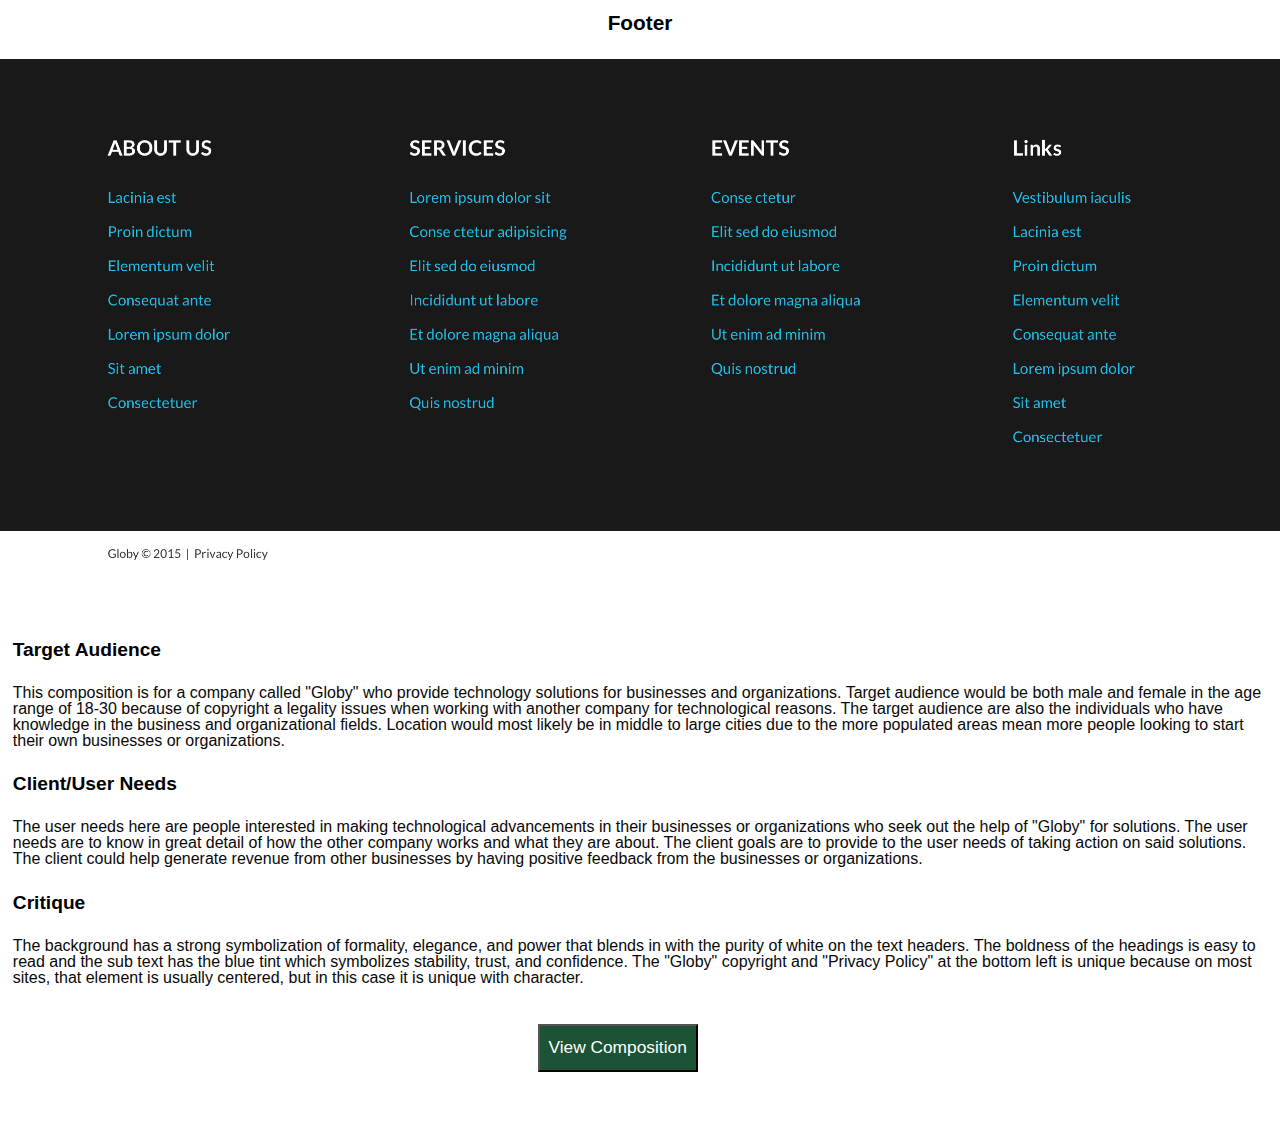
==== components/10Footer/component.html @ a1be98af "Final Submission" ====
<!DOCTYPE html>
<html>
<head>
	<title>WSP Component: Firstname Lastname</title>
	<link rel="stylesheet" type="text/css" href="../../css/reset.css" />
	<link rel="stylesheet" type="text/css" href="component.css" />
</head>
<body>

	<div class="compos">
			<h2>Footer</h2>
			<a href="http://www.templatemonster.com/demo/53732.html" target="_blank">
			<img src="../../images/compImage10.png"></a>
			<ul>
				<li>
					<h3>Target Audience</h3>
					<p>This composition is for a company called "Globy" who provide technology solutions for businesses and organizations. Target audience would be both male and female in the age range of 18-30 because of copyright a legality issues when working with another company for technological
						reasons. The target audience are also the individuals who have knowledge in the business and organizational fields. Location would most likely be in middle to large cities due to the more populated areas mean more people looking to start their own businesses or organizations.</p>
				</li>
				<li>
					<h3>Client/User Needs</h3>
					<p>The user needs here are people interested in making technological advancements in their businesses or organizations who seek out the help of "Globy" for solutions. The user needs are to know in great detail of how the other company works and what they are about. The client
						goals are to provide to the user needs of taking action on said solutions. The client could help generate revenue from other businesses by having positive feedback from the businesses or organizations.</p>
				</li>
				<li>
					<h3>Critique</h3>
					<p>The background has a strong symbolization of formality, elegance, and power that blends in with the purity of white on the text headers. The boldness of the headings is easy to read and the sub text has the blue tint which symbolizes stability, trust, and confidence. The "Globy"
						copyright and "Privacy Policy" at the bottom left is unique because on most sites, that element is usually centered, but in this case it is unique with character. </p>
				</li>
			</ul>
			<button class="button"><a href="http://www.templatemonster.com/demo/53732.html" target="_blank">View Composition</a></button>
		</div>
	
</body>
</html>
---- components/10Footer/component.css ----
/* 
================================================================================
COMPONENT STYLESHEET
================================================================================ */

/* 
================================================================================
COMPONENT STYLESHEET
================================================================================ */

/* 
================================================================================
COMPONENT STYLESHEET
================================================================================ */

h2 {
    font-family: "Helvetica Neue", Helvetica, Arial, sans-serif;
    font-weight: bold;
    font-size: 1.3em;
    text-align: center;
    padding: 1%;
}

h3 {
    font-family: "Helvetica Neue", Helvetica, Arial, sans-serif;
    font-weight: bold;
    font-size: 1.2em;
    text-align: left;
    padding: 1%;
}

p {
    font-family: "Helvetica Neue", Helvetica, Arial, sans-serif;
    font-size: 1em;
    font-weight: 500;
    padding: 1%;
    color: #090808;
}


.compos {
    padding-bottom: 1%;
    width: 100%;
    background-color: #FFF;
    margin-bottom: 3%;
    clear: both;
}

.compos img {
    padding-top: 1%;
    padding-bottom: 1%;
    width: 100%;
    background-color: white;
    margin-bottom: 3%;
    clear: both;
}

button {
    width: 160px;
    height: 48px;
    text-align: center;
    margin: 2% 0% 1% 42%;
    background-color: #1B5334;
    text-decoration: none;
}

button a{
    color: #FFF;
    text-align: center;
    font-size: 1.3em;
    display: inline-block;
    text-decoration: none;
}
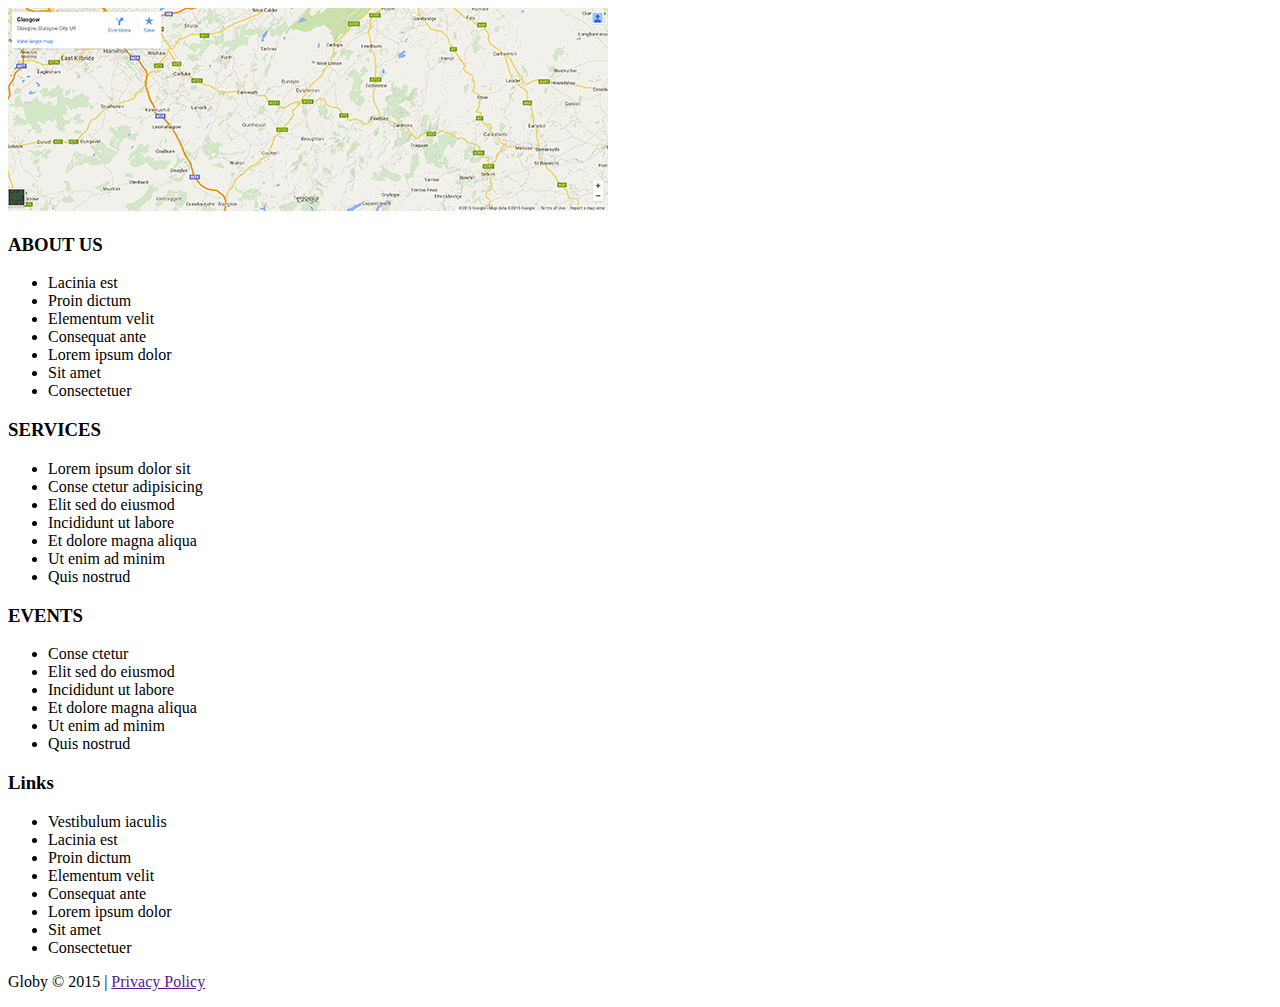
==== commit bd17244b: "Work in progress" ====
--- a/components/10Footer/component.html
+++ b/components/10Footer/component.html
@@ -1,35 +1,72 @@
 <!DOCTYPE html>
 <html>
 <head>
-	<title>WSP Component: Firstname Lastname</title>
-	<link rel="stylesheet" type="text/css" href="../../css/reset.css" />
-	<link rel="stylesheet" type="text/css" href="component.css" />
+	<title>WSP Component10: Amaren Read</title>
+	<!--<link rel="stylesheet" type="text/css" href="../../css/reset.css" />
+	<link rel="stylesheet" type="text/css" href="component.css" />-->
 </head>
 <body>
 
-	<div class="compos">
-			<h2>Footer</h2>
-			<a href="http://www.templatemonster.com/demo/53732.html" target="_blank">
-			<img src="../../images/compImage10.png"></a>
+	<footer>
+		<img src="../../images/map.png" alt="Google map of company location: Glasgow, Glasgow City, UK" />
+
+		<nav>
+			<h3>ABOUT US</h3>
 			<ul>
-				<li>
-					<h3>Target Audience</h3>
-					<p>This composition is for a company called "Globy" who provide technology solutions for businesses and organizations. Target audience would be both male and female in the age range of 18-30 because of copyright a legality issues when working with another company for technological
-						reasons. The target audience are also the individuals who have knowledge in the business and organizational fields. Location would most likely be in middle to large cities due to the more populated areas mean more people looking to start their own businesses or organizations.</p>
-				</li>
-				<li>
-					<h3>Client/User Needs</h3>
-					<p>The user needs here are people interested in making technological advancements in their businesses or organizations who seek out the help of "Globy" for solutions. The user needs are to know in great detail of how the other company works and what they are about. The client
-						goals are to provide to the user needs of taking action on said solutions. The client could help generate revenue from other businesses by having positive feedback from the businesses or organizations.</p>
-				</li>
-				<li>
-					<h3>Critique</h3>
-					<p>The background has a strong symbolization of formality, elegance, and power that blends in with the purity of white on the text headers. The boldness of the headings is easy to read and the sub text has the blue tint which symbolizes stability, trust, and confidence. The "Globy"
-						copyright and "Privacy Policy" at the bottom left is unique because on most sites, that element is usually centered, but in this case it is unique with character. </p>
-				</li>
+				<li>Lacinia est</li>
+				<li>Proin dictum</li>
+				<li>Elementum velit</li>
+				<li>Consequat ante</li>
+				<li>Lorem ipsum dolor</li>
+				<li>Sit amet</li>
+				<li>Consectetuer</li>
 			</ul>
-			<button class="button"><a href="http://www.templatemonster.com/demo/53732.html" target="_blank">View Composition</a></button>
-		</div>
+		</nav>
+
+		<nav>
+			<h3>SERVICES</h3>
+			<ul>
+				<li>Lorem ipsum dolor sit</li>
+				<li>Conse ctetur adipisicing</li>
+				<li>Elit sed do eiusmod</li>
+				<li>Incididunt ut labore</li>
+				<li>Et dolore magna aliqua</li>
+				<li>Ut enim ad minim</li>
+				<li>Quis nostrud</li>
+			</ul>
+		</nav>
+
+		<nav>
+			<h3>EVENTS</h3>
+			<ul>
+				<li>Conse ctetur</li>
+				<li>Elit sed do eiusmod</li>
+				<li>Incididunt ut labore</li>
+				<li>Et dolore magna aliqua</li>
+				<li>Ut enim ad minim</li>
+				<li>Quis nostrud</li>
+			</ul>
+		</nav>
+
+		<nav>
+			<h3>Links</h3>
+			<ul>
+				<li>Vestibulum iaculis</li>
+				<li>Lacinia est</li>
+				<li>Proin dictum</li>
+				<li>Elementum velit</li>
+				<li>Consequat ante</li>
+				<li>Lorem ipsum dolor</li>
+				<li>Sit amet</li>
+				<li>Consectetuer</li>
+			</ul>
+		</nav>
+
+	</footer>
+
+	<footer>
+		<p>Globy &copy; 2015 | <a href="">Privacy Policy</a></p>
+	</footer>
 	
 </body>
 </html>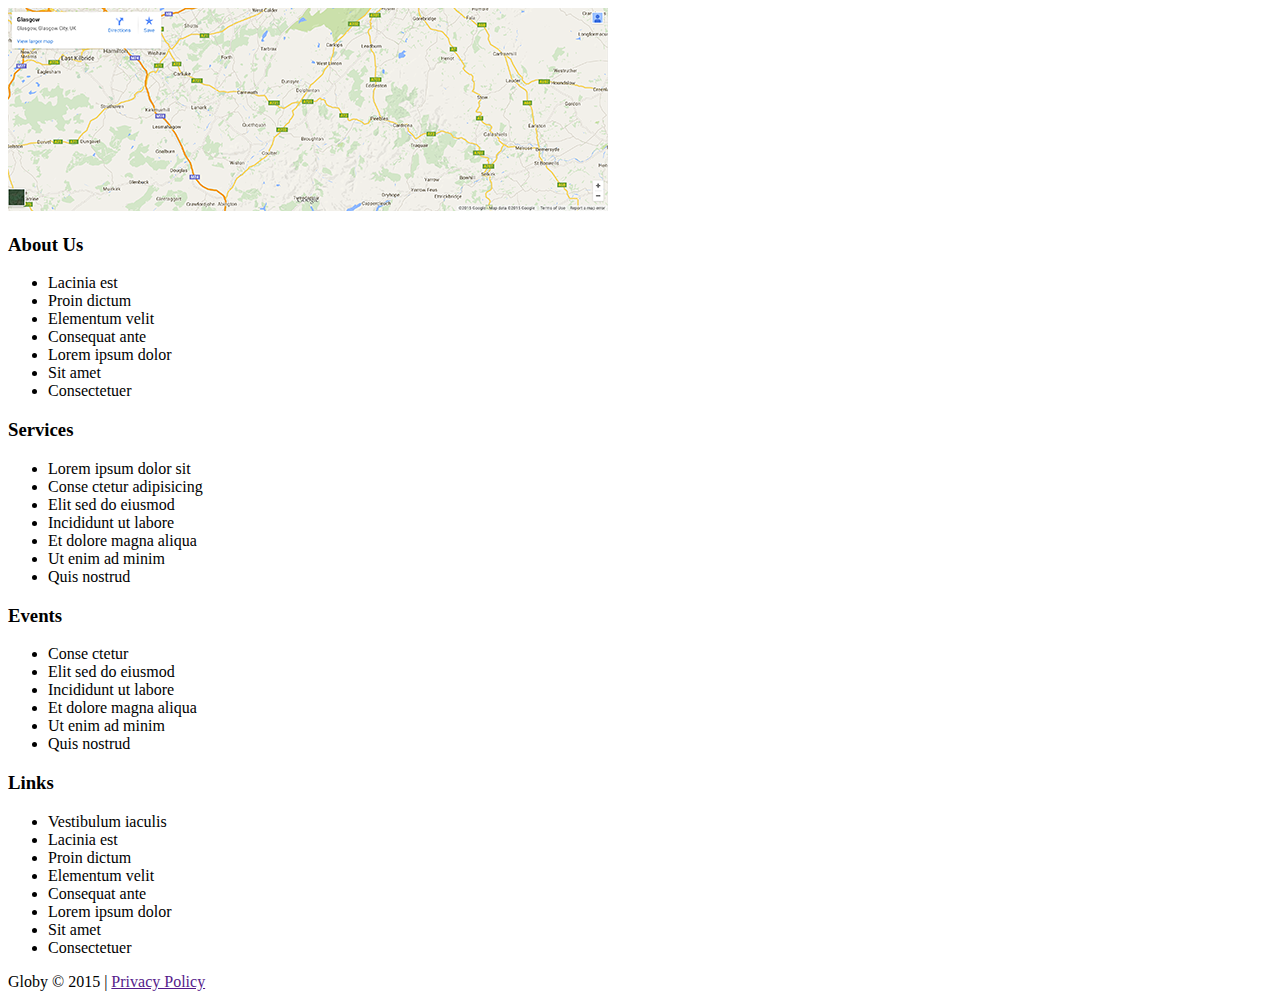
==== commit 01687659: "Final" ====
--- a/components/10Footer/component.html
+++ b/components/10Footer/component.html
@@ -7,66 +7,66 @@
 </head>
 <body>
 
-	<footer>
-		<img src="../../images/map.png" alt="Google map of company location: Glasgow, Glasgow City, UK" />
+<footer>
+	<img src="../../images/map.png" alt="Google map of company location: Glasgow, Glasgow City, UK" />
 
-		<nav>
-			<h3>ABOUT US</h3>
-			<ul>
-				<li>Lacinia est</li>
-				<li>Proin dictum</li>
-				<li>Elementum velit</li>
-				<li>Consequat ante</li>
-				<li>Lorem ipsum dolor</li>
-				<li>Sit amet</li>
-				<li>Consectetuer</li>
-			</ul>
-		</nav>
+	<nav>
+		<h3>About Us</h3>
+		<ul>
+			<li>Lacinia est</li>
+			<li>Proin dictum</li>
+			<li>Elementum velit</li>
+			<li>Consequat ante</li>
+			<li>Lorem ipsum dolor</li>
+			<li>Sit amet</li>
+			<li>Consectetuer</li>
+		</ul>
+	</nav>
 
-		<nav>
-			<h3>SERVICES</h3>
-			<ul>
-				<li>Lorem ipsum dolor sit</li>
-				<li>Conse ctetur adipisicing</li>
-				<li>Elit sed do eiusmod</li>
-				<li>Incididunt ut labore</li>
-				<li>Et dolore magna aliqua</li>
-				<li>Ut enim ad minim</li>
-				<li>Quis nostrud</li>
-			</ul>
-		</nav>
+	<nav>
+		<h3>Services</h3>
+		<ul>
+			<li>Lorem ipsum dolor sit</li>
+			<li>Conse ctetur adipisicing</li>
+			<li>Elit sed do eiusmod</li>
+			<li>Incididunt ut labore</li>
+			<li>Et dolore magna aliqua</li>
+			<li>Ut enim ad minim</li>
+			<li>Quis nostrud</li>
+		</ul>
+	</nav>
 
-		<nav>
-			<h3>EVENTS</h3>
-			<ul>
-				<li>Conse ctetur</li>
-				<li>Elit sed do eiusmod</li>
-				<li>Incididunt ut labore</li>
-				<li>Et dolore magna aliqua</li>
-				<li>Ut enim ad minim</li>
-				<li>Quis nostrud</li>
-			</ul>
-		</nav>
+	<nav>
+		<h3>Events</h3>
+		<ul>
+			<li>Conse ctetur</li>
+			<li>Elit sed do eiusmod</li>
+			<li>Incididunt ut labore</li>
+			<li>Et dolore magna aliqua</li>
+			<li>Ut enim ad minim</li>
+			<li>Quis nostrud</li>
+		</ul>
+	</nav>
 
-		<nav>
-			<h3>Links</h3>
-			<ul>
-				<li>Vestibulum iaculis</li>
-				<li>Lacinia est</li>
-				<li>Proin dictum</li>
-				<li>Elementum velit</li>
-				<li>Consequat ante</li>
-				<li>Lorem ipsum dolor</li>
-				<li>Sit amet</li>
-				<li>Consectetuer</li>
-			</ul>
-		</nav>
+	<nav>
+		<h3>Links</h3>
+		<ul>
+			<li>Vestibulum iaculis</li>
+			<li>Lacinia est</li>
+			<li>Proin dictum</li>
+			<li>Elementum velit</li>
+			<li>Consequat ante</li>
+			<li>Lorem ipsum dolor</li>
+			<li>Sit amet</li>
+			<li>Consectetuer</li>
+		</ul>
+	</nav>
 
-	</footer>
+</footer>
 
-	<footer>
-		<p>Globy &copy; 2015 | <a href="">Privacy Policy</a></p>
-	</footer>
-	
+<footer>
+	<p>Globy &copy; 2015 | <a href="">Privacy Policy</a></p>
+</footer>
+
 </body>
 </html>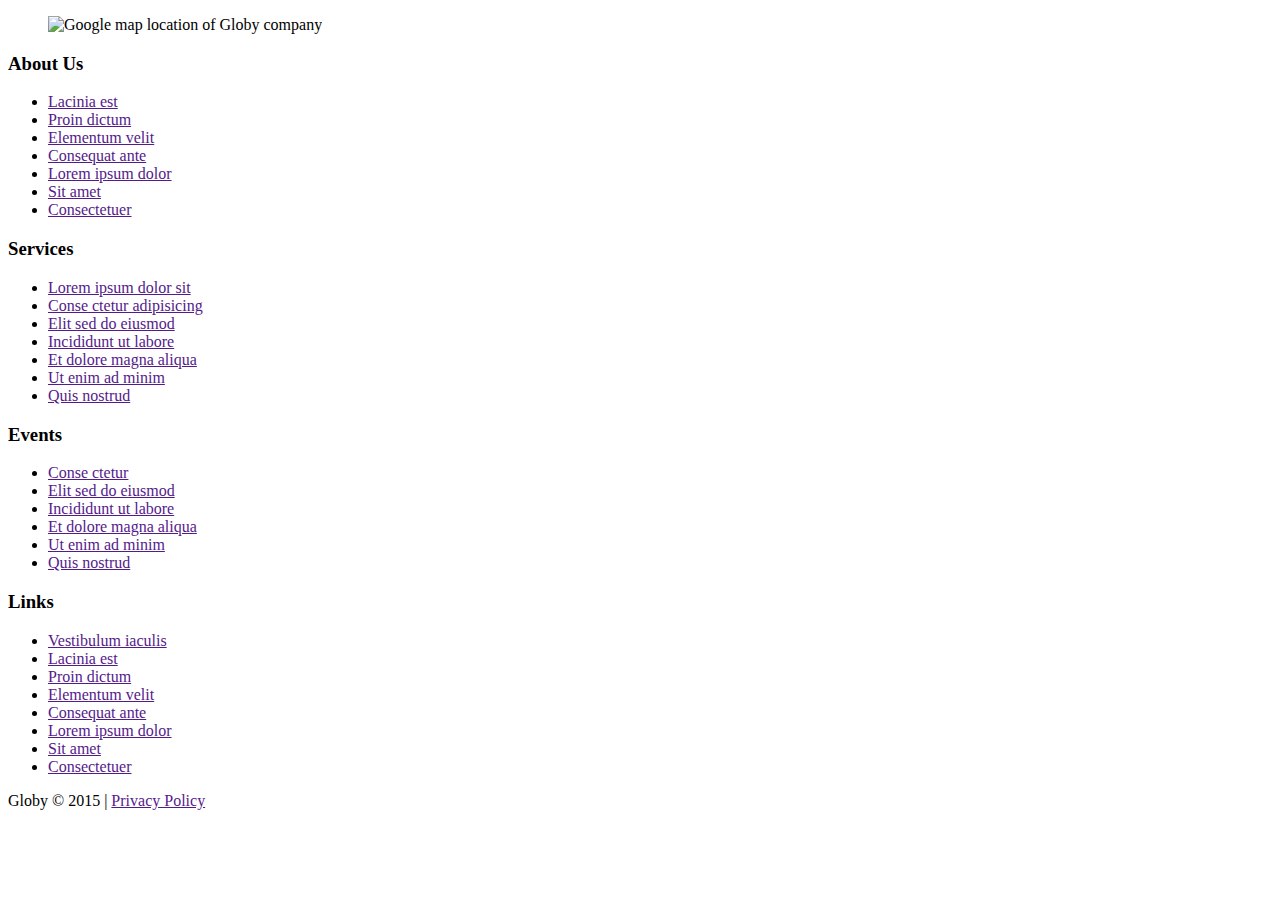
==== commit 9a25d51e: "Finalized" ====
--- a/components/10Footer/component.html
+++ b/components/10Footer/component.html
@@ -7,66 +7,73 @@
 </head>
 <body>
 
-<footer>
-	<img src="../../images/map.png" alt="Google map of company location: Glasgow, Glasgow City, UK" />
+<section>
+	<footer>
 
-	<nav>
-		<h3>About Us</h3>
-		<ul>
-			<li>Lacinia est</li>
-			<li>Proin dictum</li>
-			<li>Elementum velit</li>
-			<li>Consequat ante</li>
-			<li>Lorem ipsum dolor</li>
-			<li>Sit amet</li>
-			<li>Consectetuer</li>
-		</ul>
-	</nav>
+		<figure>
+			<img src="" alt="Google map location of Globy company" />
+		</figure>
 
-	<nav>
-		<h3>Services</h3>
-		<ul>
-			<li>Lorem ipsum dolor sit</li>
-			<li>Conse ctetur adipisicing</li>
-			<li>Elit sed do eiusmod</li>
-			<li>Incididunt ut labore</li>
-			<li>Et dolore magna aliqua</li>
-			<li>Ut enim ad minim</li>
-			<li>Quis nostrud</li>
-		</ul>
-	</nav>
+		<nav>
+			<h3>About Us</h3>
+			<ul>
+				<li><a href="">Lacinia est</a></li>
+				<li><a href="">Proin dictum</a></li>
+				<li><a href="">Elementum velit</a></li>
+				<li><a href="">Consequat ante</a></li>
+				<li><a href="">Lorem ipsum dolor</a></li>
+				<li><a href="">Sit amet</a></li>
+				<li><a href="">Consectetuer</a></li>
+			</ul>
+		</nav>
 
-	<nav>
-		<h3>Events</h3>
-		<ul>
-			<li>Conse ctetur</li>
-			<li>Elit sed do eiusmod</li>
-			<li>Incididunt ut labore</li>
-			<li>Et dolore magna aliqua</li>
-			<li>Ut enim ad minim</li>
-			<li>Quis nostrud</li>
-		</ul>
-	</nav>
+		<nav>
+			<h3>Services</h3>
+			<ul>
+				<li><a href="">Lorem ipsum dolor sit</a></li>
+				<li><a href="">Conse ctetur adipisicing</a></li>
+				<li><a href="">Elit sed do eiusmod</a></li>
+				<li><a href="">Incididunt ut labore</a></li>
+				<li><a href="">Et dolore magna aliqua</a></li>
+				<li><a href="">Ut enim ad minim</a></li>
+				<li><a href="">Quis nostrud</a></li>
+			</ul>
+		</nav>
 
-	<nav>
-		<h3>Links</h3>
-		<ul>
-			<li>Vestibulum iaculis</li>
-			<li>Lacinia est</li>
-			<li>Proin dictum</li>
-			<li>Elementum velit</li>
-			<li>Consequat ante</li>
-			<li>Lorem ipsum dolor</li>
-			<li>Sit amet</li>
-			<li>Consectetuer</li>
-		</ul>
-	</nav>
+		<nav>
+			<h3>Events</h3>
+			<ul>
+				<li><a href="">Conse ctetur</a></li>
+				<li><a href="">Elit sed do eiusmod</a></li>
+				<li><a href="">Incididunt ut labore</a></li>
+				<li><a href="">Et dolore magna aliqua</a></li>
+				<li><a href="">Ut enim ad minim</a></li>
+				<li><a href="">Quis nostrud</a></li>
+			</ul>
+		</nav>
 
-</footer>
+		<nav>
+			<h3>Links</h3>
+			<ul>
+				<li><a href="">Vestibulum iaculis</a></li>
+				<li><a href="">Lacinia est</a></li>
+				<li><a href="">Proin dictum</a></li>
+				<li><a href="">Elementum velit</a></li>
+				<li><a href="">Consequat ante</a></li>
+				<li><a href="">Lorem ipsum dolor</a></li>
+				<li><a href="">Sit amet</a></li>
+				<li><a href="">Consectetuer</a></li>
+			</ul>
+		</nav>
 
-<footer>
-	<p>Globy &copy; 2015 | <a href="">Privacy Policy</a></p>
-</footer>
+	</footer>
 
+	<div>
+		<footer>
+			<p>Globy &copy; 2015 | <a href="">Privacy Policy</a></p>
+		</footer>
+	</div>
+
+</section>
 </body>
 </html>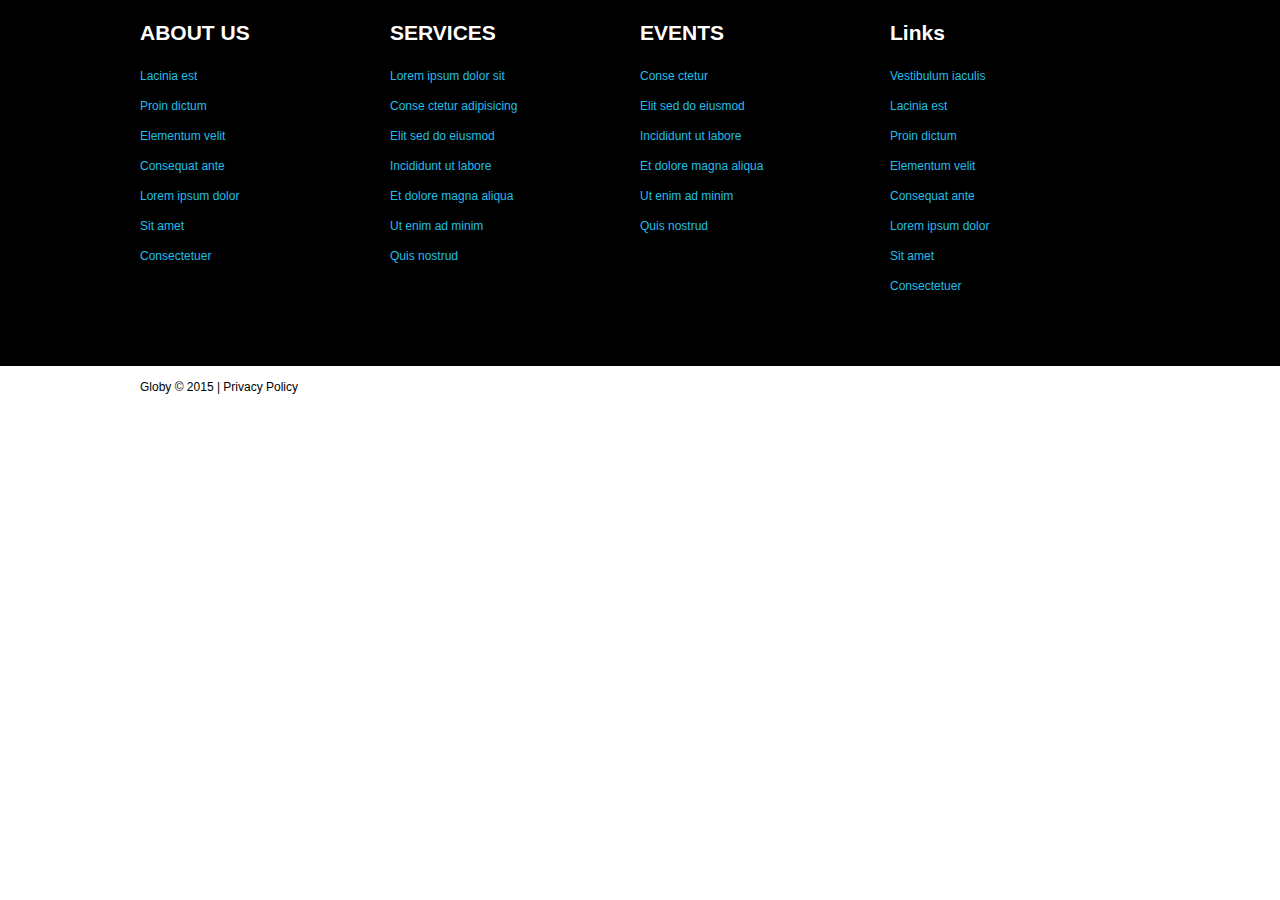
==== commit 941c7800: "work in progress" ====
--- a/components/10Footer/component.html
+++ b/components/10Footer/component.html
@@ -2,20 +2,16 @@
 <html>
 <head>
 	<title>WSP Component10: Amaren Read</title>
-	<!--<link rel="stylesheet" type="text/css" href="../../css/reset.css" />
-	<link rel="stylesheet" type="text/css" href="component.css" />-->
+	<link rel="stylesheet" type="text/css" href="../../css/reset.css" />
+	<link rel="stylesheet" type="text/css" href="component.css" />
 </head>
 <body>
 
-<section>
 	<footer>
-
-		<figure>
-			<img src="" alt="Google map location of Globy company" />
-		</figure>
+		<div class="container">
 
 		<nav>
-			<h3>About Us</h3>
+			<h3>ABOUT US</h3>
 			<ul>
 				<li><a href="">Lacinia est</a></li>
 				<li><a href="">Proin dictum</a></li>
@@ -28,7 +24,7 @@
 		</nav>
 
 		<nav>
-			<h3>Services</h3>
+			<h3>SERVICES</h3>
 			<ul>
 				<li><a href="">Lorem ipsum dolor sit</a></li>
 				<li><a href="">Conse ctetur adipisicing</a></li>
@@ -41,7 +37,7 @@
 		</nav>
 
 		<nav>
-			<h3>Events</h3>
+			<h3>EVENTS</h3>
 			<ul>
 				<li><a href="">Conse ctetur</a></li>
 				<li><a href="">Elit sed do eiusmod</a></li>
@@ -65,7 +61,7 @@
 				<li><a href="">Consectetuer</a></li>
 			</ul>
 		</nav>
-
+		</div>
 	</footer>
 
 	<div>
@@ -73,7 +69,5 @@
 			<p>Globy &copy; 2015 | <a href="">Privacy Policy</a></p>
 		</footer>
 	</div>
-
-</section>
 </body>
 </html>--- a/components/10Footer/component.css
+++ b/components/10Footer/component.css
@@ -1,73 +1,67 @@
 /* 
 ================================================================================
-COMPONENT STYLESHEET
+COMPONENT 10 STYLESHEET Amaren Read
 ================================================================================ */
 
-/* 
-================================================================================
-COMPONENT STYLESHEET
-================================================================================ */
-
-/* 
-================================================================================
-COMPONENT STYLESHEET
-================================================================================ */
-
-h2 {
-    font-family: "Helvetica Neue", Helvetica, Arial, sans-serif;
-    font-weight: bold;
-    font-size: 1.3em;
-    text-align: center;
-    padding: 1%;
+body {
+    font-size: 12px;
+    font-family: sans-serif;
+    color: #ffffff;
 }
 
 h3 {
-    font-family: "Helvetica Neue", Helvetica, Arial, sans-serif;
-    font-weight: bold;
-    font-size: 1.2em;
-    text-align: left;
-    padding: 1%;
+    color: #fff;
+    font-family: "Helvetica Neue", Helvetica, Arial, Tahoma, sans-serif;
+    font-weight: 700;
+    font-size: 21px;
+    font-style: normal;
+    line-height: 1.7;
+    margin-bottom: 10px;
 }
 
-p {
-    font-family: "Helvetica Neue", Helvetica, Arial, sans-serif;
-    font-size: 1em;
-    font-weight: 500;
-    padding: 1%;
-    color: #090808;
+.container, footer:nth-of-type(1) p {
+    max-width: 1000px;
+    margin: 0 auto;
 }
 
+.container a {
+    color: #21bee8;
+}
 
-.compos {
-    padding-bottom: 1%;
-    width: 100%;
+footer {
+    background-color: #000;
+    padding: 15px;
+}
+
+footer nav {
+    margin-bottom: 50px;
+    text-align: center;
+}
+
+footer nav li {
+    list-style-type: none;
+    line-height: 2.5;
+}
+
+footer:last-child {
     background-color: #FFF;
-    margin-bottom: 3%;
+    color: #000;
+}
+
+footer:last-child a{
+    color: #000;
+}
+
+footer::after {
+    content: "";
+    display: table;
     clear: both;
 }
 
-.compos img {
-    padding-top: 1%;
-    padding-bottom: 1%;
-    width: 100%;
-    background-color: white;
-    margin-bottom: 3%;
-    clear: both;
-}
-
-button {
-    width: 160px;
-    height: 48px;
-    text-align: center;
-    margin: 2% 0% 1% 42%;
-    background-color: #1B5334;
-    text-decoration: none;
-}
-
-button a{
-    color: #FFF;
-    text-align: center;
-    font-size: 1.3em;
-    display: inline-block;
-    text-decoration: none;
+@media (min-width: 650px) {
+    footer nav {
+        text-align: left;
+        width: calc(100% / 4);
+        float: left;
+    }
 }